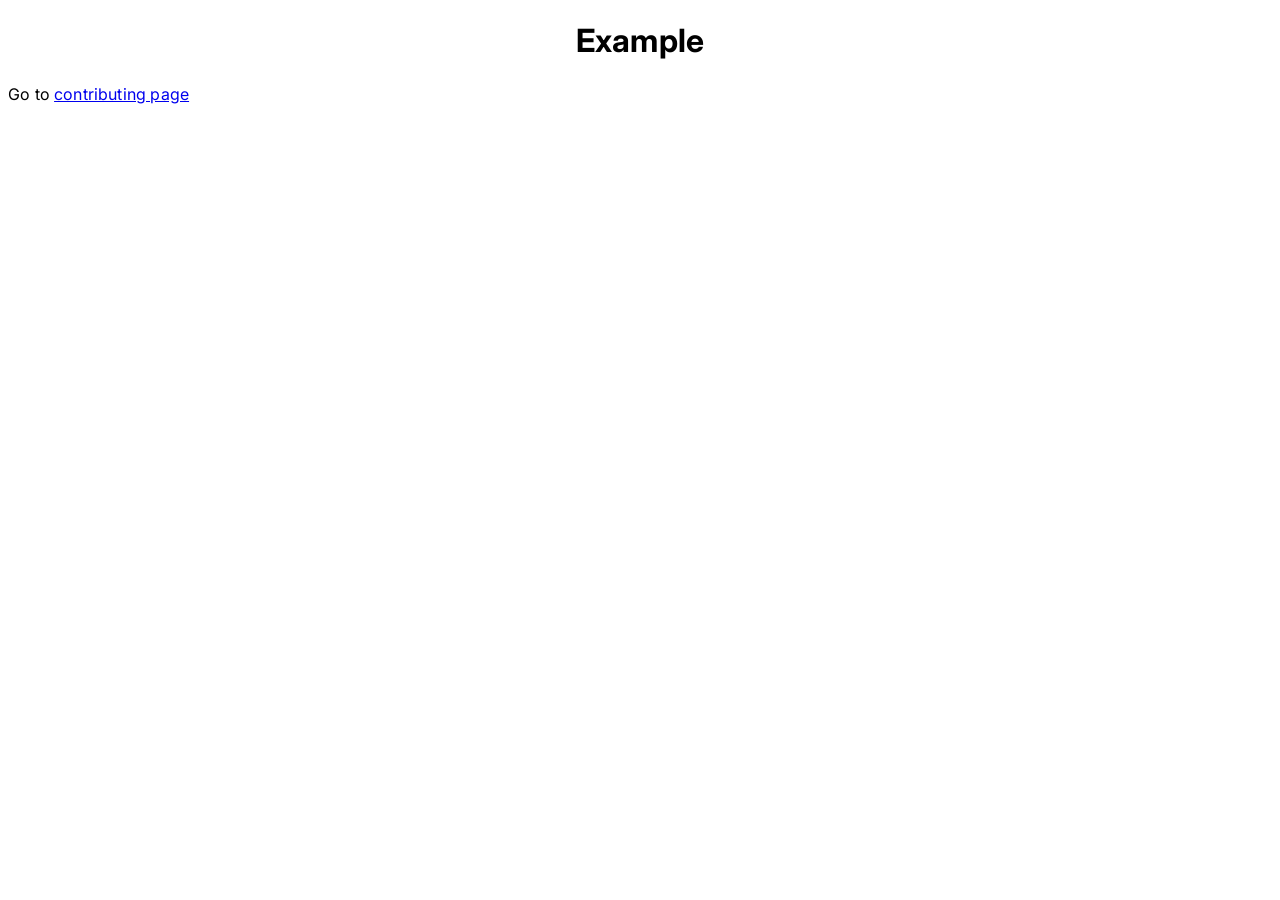
==== src/html/about.html @ bbd3a5fd "fix files not updating" ====
<!DOCTYPE html>
<html lang="en">
<head>
  <meta charset="utf-8">
  <title>Struct</title>
  <meta name="viewport" content="width=device-width,initial-scale=1"/>
  <link rel="stylesheet" href="../css/style.css">
</head>
<body>
  <h1>Example</h1>
  <p>Go to <a href="contributing.html">contributing page</a></p>
</body>
---- src/css/style.css ----
@import url('https://fonts.googleapis.com/css2?family=Inter:ital,opsz,wght@0,14..32,100..900;1,14..32,100..900&display=swap');

h1 {
  text-align: center;
}

body {
  font-family: "Inter", sans-serif;
  letter-spacing: 0.011em;
}

p {
  line-height: 1.6;
  margin-bottom: 1.5rem;
}

hr {
  border-color: #000000;
  box-shadow: 0 4px 12px rgba(0, 0, 0, 0.5);
}

.terminal-box {
  background-color: #000000; 
  color: #ffffff;
  padding: 16px;
  border-radius: 8px;
  backdrop-filter: blur(5px); 
  border: 1px solid rgba(255,255,255,0.3);
  box-shadow: 0 4px 12px rgba(0, 0, 0, 0.5);
}

ul {
  list-style-type: disc;
  padding-left: 20px;
  margin-bottom: 1rem;
}

li {
  padding-left: 0.25rem;
  margin-bottom: 0.5rem; 
  line-height: 1.6;   
}

li::marker {
  color: #000000; 
}
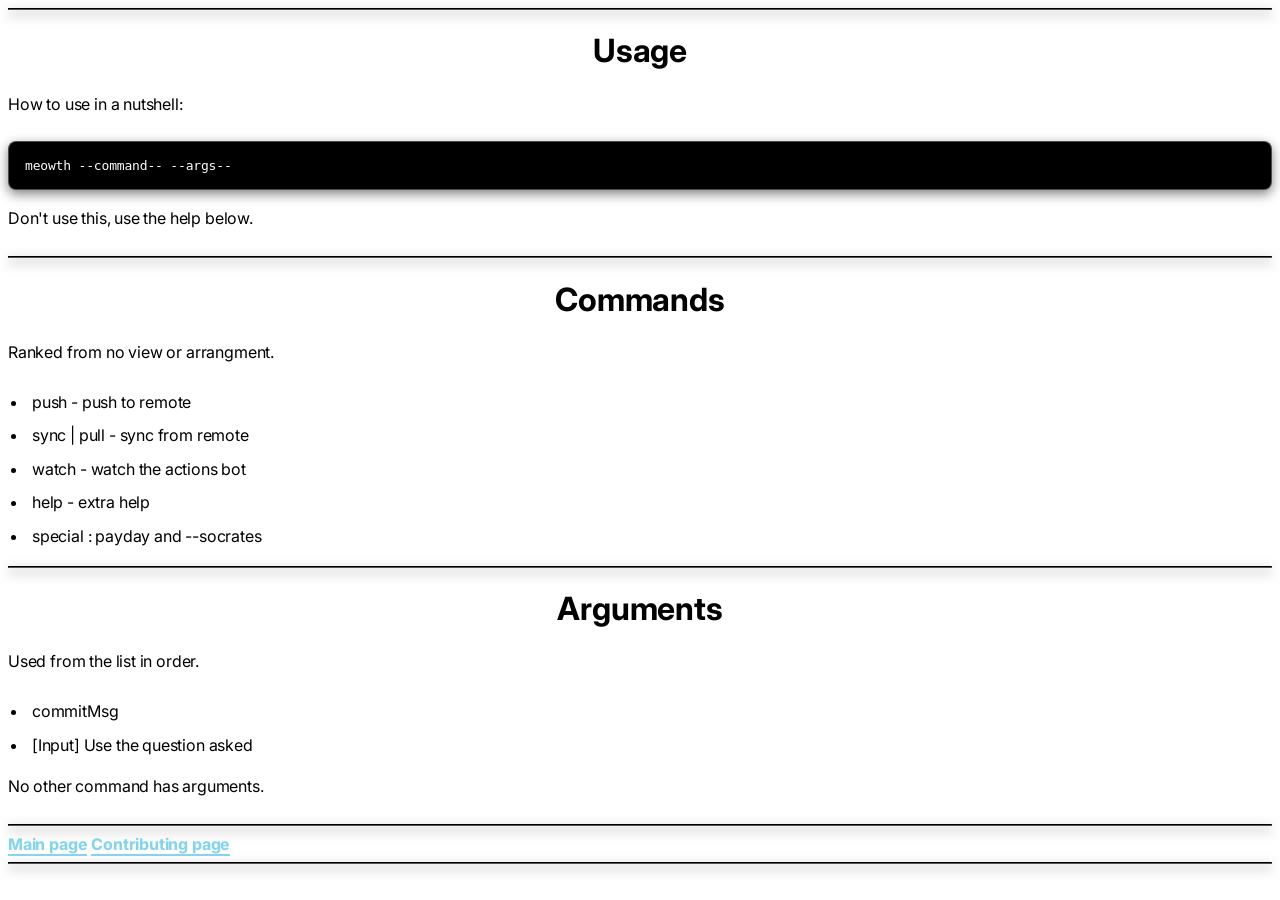
==== commit 56327f64: "0.2.75: fix indentation bug" ====
--- a/src/html/about.html
+++ b/src/html/about.html
@@ -2,11 +2,38 @@
 <html lang="en">
 <head>
   <meta charset="utf-8">
-  <title>Struct</title>
+  <title>About</title>
   <meta name="viewport" content="width=device-width,initial-scale=1"/>
   <link rel="stylesheet" href="../css/style.css">
 </head>
 <body>
-  <h1>Example</h1>
-  <p>Go to <a href="contributing.html">contributing page</a></p>
+  <hr>
+  <h1>Usage</h1>
+  <p>How to use in a nutshell:</p>
+  <pre class="terminal-box"><code>meowth --command-- --args--</code></pre>
+  <p>Don't use this, use the help below.</p>
+  <hr>
+  
+  <h1>Commands</h1>
+  <p>Ranked from no view or arrangment.</p>
+  <ul>
+    <li>push - push to remote</li>
+    <li>sync | pull - sync from remote</li>
+    <li>watch - watch the actions bot</li>
+    <li>help - extra help</li>
+    <li>special : payday and --socrates</li>
+  </ul>
+  <hr>
+
+  <h1>Arguments</h1>
+  <p>Used from the list in order.</p>
+  <ul>
+    <li>commitMsg</li>
+    <li>[Input] Use the question asked</li>
+  </ul>
+  <p>No other command has arguments.</p>
+  <hr>
+  <a href="../../index.html">Main page</a>
+  <a href="contributing.html">Contributing page</a>
+  <hr>
 </body>
--- a/src/css/style.css
+++ b/src/css/style.css
@@ -6,7 +6,7 @@
 
 body {
   font-family: "Inter", sans-serif;
-  letter-spacing: 0.011em;
+  letter-spacing: -0.011em;
 }
 
 p {
@@ -41,6 +41,9 @@
   line-height: 1.6;   
 }
 
-li::marker {
-  color: #000000; 
-}
+a {
+  font-weight: 750;
+  text-decoration: none;
+  border-bottom: 2px solid #86d4ea;
+  color: #86d4ea;
+}
